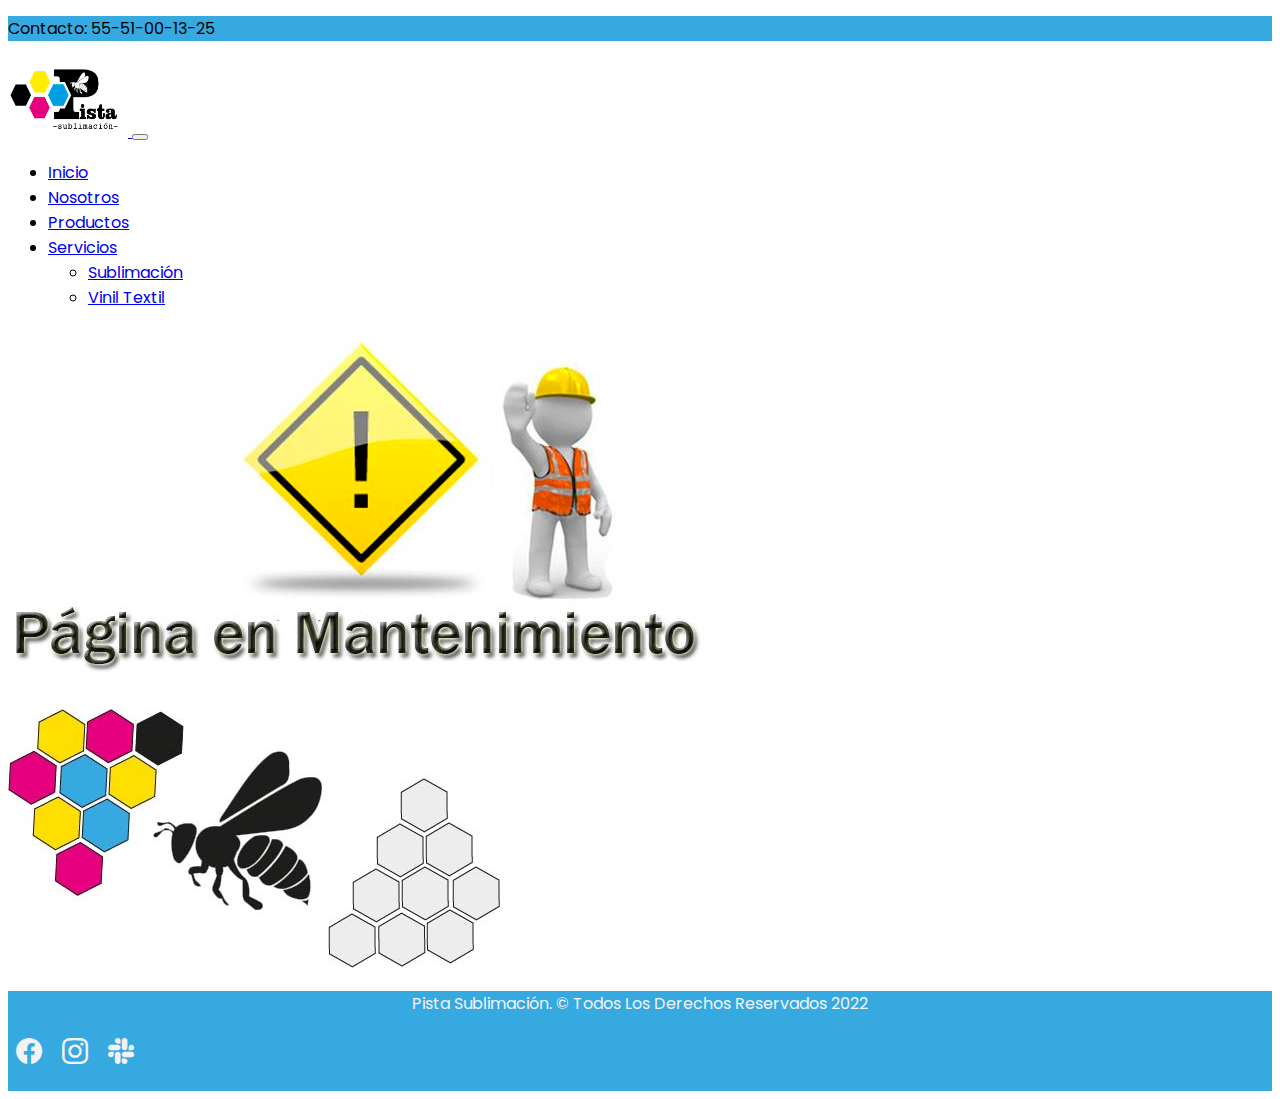
==== mantenimiento.html @ ec37f90e "Desafio SASS" ====
<!DOCTYPE html>
<html lang="en">

<head>
    <meta charset="UTF-8">
    <meta http-equiv="X-UA-Compatible" content="IE=edge">
    <meta name="viewport" content="width=device-width, initial-scale=1.0">
    <title>Document</title>

    <head>
        <!-- Required meta tags -->
        <meta charset="utf-8">
        <meta name="viewport" content="width=device-width, initial-scale=1">

        <!-- Bootstrap CSS -->
        <link href="https://cdn.jsdelivr.net/npm/bootstrap@5.1.3/dist/css/bootstrap.min.css" rel="stylesheet"
            integrity="sha384-1BmE4kWBq78iYhFldvKuhfTAU6auU8tT94WrHftjDbrCEXSU1oBoqyl2QvZ6jIW3" crossorigin="anonymous">
        <link rel="stylesheet" href="https://cdn.jsdelivr.net/npm/bootstrap-icons@1.7.2/font/bootstrap-icons.css">
        <link rel="stylesheet" href="./css/estilos.css">

        <title>Mantenimiento</title>
    </head>

<body>

    <!-- Encabezado -->
    <header class="container-fluid d-flex justify-content-center" id="encabezado">
        <p class="text-light mb-0 p-2 fs-6">Contacto: 55-51-00-13-25</p>
    </header>

    <nav class="navbar navbar-expand-lg navbar-light bg-light " id="menu">
        <div class="container-fluid">
            <a class="navbar-brand" href="index.html">
                <img src="./img/abejaP.png" alt="" width="120" height="80">
            </a>

            <button class="navbar-toggler" type="button" data-bs-toggle="collapse" data-bs-target="#navbarNavDropdown"
                aria-controls="navbarNavDropdown" aria-expanded="false" aria-label="Toggle navigation">
                <span class="navbar-toggler-icon"></span>
            </button>
            <div class="collapse navbar-collapse" id="navbarNavDropdown">
                <ul class="navbar-nav">
                    <li class="nav-item">
                        <a class="nav-link active" aria-current="page" href="index.html">Inicio</a>
                    </li>
                    <li class="nav-item">
                        <a class="nav-link" href="nosotros.html">Nosotros</a>
                    </li>
                    <li class="nav-item">
                        <a class="nav-link" href="productos.html">Productos</a>
                    </li>
                    <li class="nav-item dropdown">
                        <a class="nav-link dropdown-toggle" href="#" id="navbarDropdownMenuLink" role="button"
                            data-bs-toggle="dropdown" aria-expanded="false">
                            Servicios
                        </a>
                        <ul class="dropdown-menu" aria-labelledby="navbarDropdownMenuLink">
                            <li><a class="dropdown-item" href="sublimacion.html">Sublimación</a></li>
                            <li><a class="dropdown-item" href="vinil_textil.html">Vinil Textil</a></li>
                        </ul>
                    </li>
                </ul>
            </div>
        </div>
    </nav>

    <!--SLIDER DE IMAGENES-->

    <div class="mt-5 text-center">
        <img src="./img/pagina-en-mantenimiento.jpeg" class="img-fluid" alt="...">
    </div>

    <!-- Footer -->

    <section>
        <div class="w-75 m-auto text-center" id="equipo">
            <h1 class="mb-5 fs-2"><span class="text-primary"></span></h1>
            <p class="fs-4"></p>
        </div>
        <div class="mt-5 text-center">
            <img class="w-85" src="./img/Portada_02.jpg" alt="">
        </div>
    </section>

    <!-- Pie de la página -->

    <footer class=" w100 d-flex align-items-center justify-content-center flex-wrap">
        <p class="fs-5 px-3 pt-3">Pista Sublimación. &copy; Todos Los Derechos Reservados 2022 </p>
        <div id="iconos">
            <a href="#"><i class="bi bi-facebook"></i></a>
            <a href="#"><i class="bi bi-instagram"></i></a>
            <a href="#"><i class="bi bi-slack"></i></a>
        </div>
    </footer>

    <!-- Option 1: Bootstrap Bundle with Popper -->
    <script src="https://cdn.jsdelivr.net/npm/bootstrap@5.1.3/dist/js/bootstrap.bundle.min.js"
        integrity="sha384-ka7Sk0Gln4gmtz2MlQnikT1wXgYsOg+OMhuP+IlRH9sENBO0LRn5q+8nbTov4+1p"
        crossorigin="anonymous"></script>


</body>

</html>
---- css/estilos.css ----
@import url("https://fonts.googleapis.com/css2?family=Manjari:wght@100&family=Poppins:ital,wght@0,100;0,200;0,300;0,400;0,500;0,600;0,700;0,800;0,900;1,100;1,200;1,300;1,400;1,500;1,600;1,700;1,800;1,900&display=swap");
/* ========= Variables =========== */
body {
  font-family: "Poppins", sans-serif;
  overflow-x: hidden;
}

#encabezado {
  background-color: #36a9e1;
  /* Menu */
}
#encabezado #menu {
  color: #373737;
}

.carousel-inner {
  max-height: 39rem;
}

/* Media queries pantalla sm */
@media (max-width: 768px) {
  #intro, #equipo {
    width: 90% !important;
  }

  #equipo p {
    display: none;
  }

  .servicios-fila {
    width: 100% !important;
    text-align: center;
  }
}
@media (max-width: 576) {
  .icono-wrap {
    flex-wrap: wrap;
    justify-content: center !important;
  }
}
/* footer */
footer {
  background: #36a9e1;
  min-height: 100px;
}

footer p {
  color: #f3f3f3;
  text-align: center;
}

#iconos i {
  font-size: 26px;
  padding: 0 8px;
  color: #f3f3f3;
}

.titulo {
  text-align: center;
}

/* Cards */
.container--cards {
  width: 90%;
  margin: 50px auto;
  margin-bottom: 30px;
}

.heading {
  text-align: center;
  font-size: 50px;
}

.card {
  width: 20%;
  background: #36a9e1;
  border: 1px solid #373737;
  margin-bottom: 50px;
  transition: 0.3s;
}

.card-header {
  text-align: center;
  padding: 50px 10px;
  background: linear-gradient(to right, #ff416c, #ff4b2b);
  color: #f3f3f3;
}

.card-body {
  padding: 30px 20px;
  text-align: center;
  font-size: 18px;
  background: #f3f3f3;
}

.card-body .btn {
  display: block;
  color: #f3f3f3;
  text-align: center;
  background: linear-gradient(to right, #ff416c, #ff4b2b);
  margin-top: 30px;
  text-decoration: none;
  padding: 10px 5px;
}

.card:hover {
  transform: scale(1.05);
  box-shadow: 0 0 40px -10px rgba(0, 0, 0, 0.25);
}

.row--cards {
  display: flex;
  flex-direction: row;
  justify-content: space-around;
  flex-flow: wrap;
}

@media screen and (max-width: 1000px) {
  .card {
    width: 40%;
  }
}
@media screen and (max-width: 620px) {
  .container--cards {
    width: 100%;
  }

  .heading {
    padding: 20px;
    font-size: 20px;
  }

  .card {
    width: 80%;
  }
}

/*# sourceMappingURL=estilos.css.map */
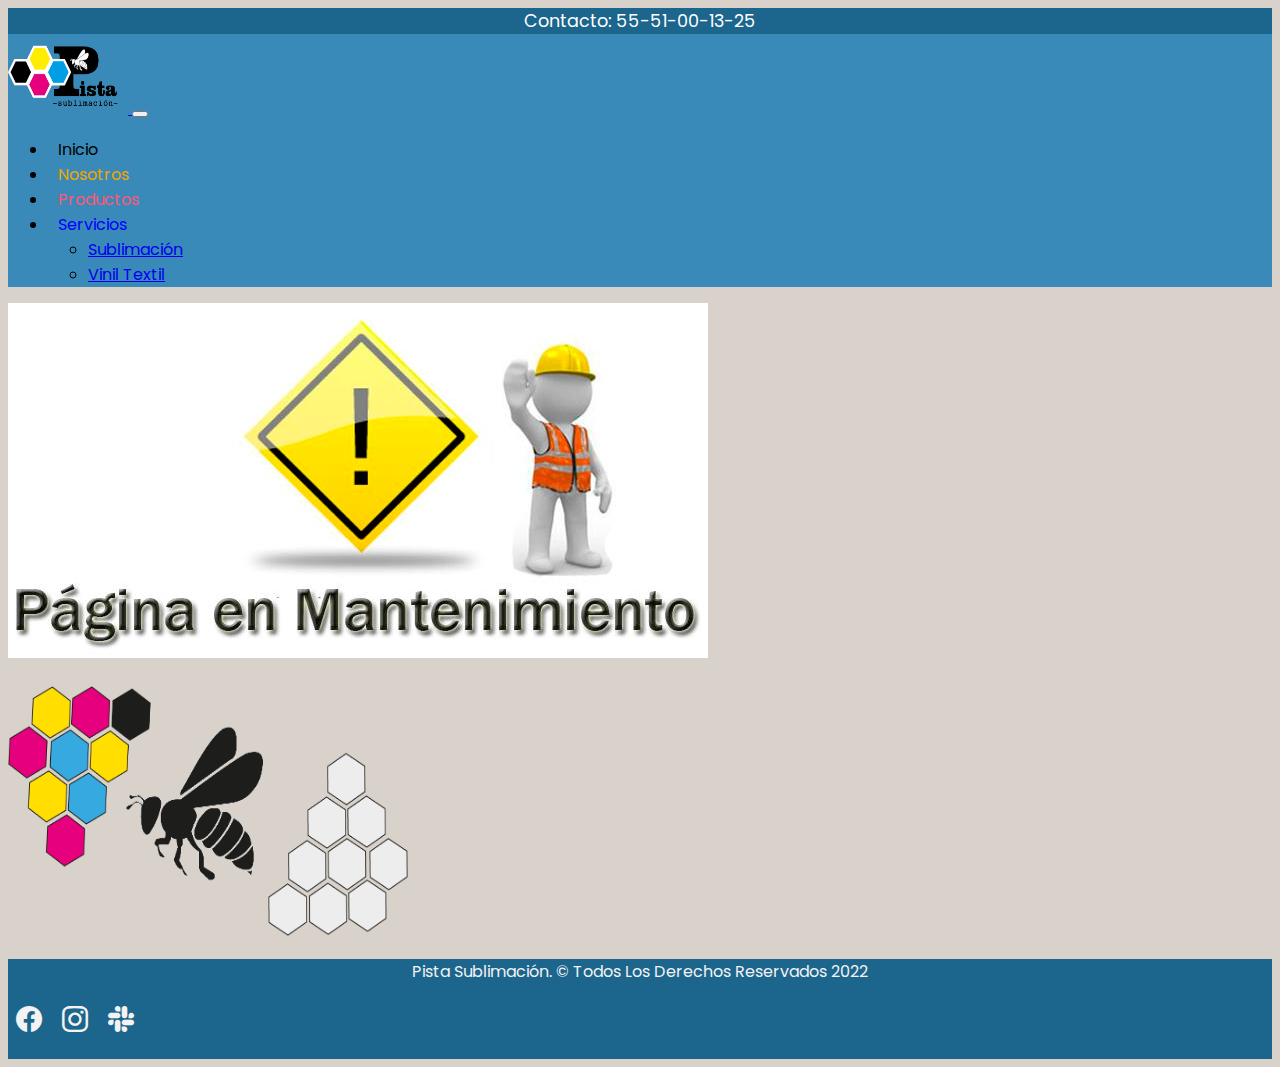
==== commit 8b1b4bba: "Tercera entrega proyecto final" ====
--- a/mantenimiento.html
+++ b/mantenimiento.html
@@ -11,12 +11,14 @@
         <!-- Required meta tags -->
         <meta charset="utf-8">
         <meta name="viewport" content="width=device-width, initial-scale=1">
+        <meta name="description" content="Pista: Expertos en sublimación y vinil textil">
+        <meta name="keywords" content="ESTAMPADO, SUBLIMACION, VINIL, PERSONALIZACION, PLAYERAS, TAZAS, GORRAS ">
 
         <!-- Bootstrap CSS -->
         <link href="https://cdn.jsdelivr.net/npm/bootstrap@5.1.3/dist/css/bootstrap.min.css" rel="stylesheet"
             integrity="sha384-1BmE4kWBq78iYhFldvKuhfTAU6auU8tT94WrHftjDbrCEXSU1oBoqyl2QvZ6jIW3" crossorigin="anonymous">
         <link rel="stylesheet" href="https://cdn.jsdelivr.net/npm/bootstrap-icons@1.7.2/font/bootstrap-icons.css">
-        <link rel="stylesheet" href="./css/estilos.css">
+        <link rel="stylesheet" href="./sass/estilos.css">
 
         <title>Mantenimiento</title>
     </head>
@@ -24,14 +26,16 @@
 <body>
 
     <!-- Encabezado -->
-    <header class="container-fluid d-flex justify-content-center" id="encabezado">
-        <p class="text-light mb-0 p-2 fs-6">Contacto: 55-51-00-13-25</p>
+    <!-- <header class="container-fluid d-flex justify-content-center" id="encabezado"> -->
+        <header class="encabezadoMixin"></header>
+        <p class = "encabezadoMixin">Contacto: 55-51-00-13-25</p>
+        <!-- <p class="text-light mb-0 p-2 fs-6">Contacto: 55-51-00-13-25</p> -->
     </header>
 
-    <nav class="navbar navbar-expand-lg navbar-light bg-light " id="menu">
+    <nav class="navbar navbar-expand-lg navbar-light" id="menu">
         <div class="container-fluid">
             <a class="navbar-brand" href="index.html">
-                <img src="./img/abejaP.png" alt="" width="120" height="80">
+                <img src="./img/abejaP.png" alt="Logotipo de la empresa" width="120" height="80">
             </a>
 
             <button class="navbar-toggler" type="button" data-bs-toggle="collapse" data-bs-target="#navbarNavDropdown"
@@ -41,33 +45,31 @@
             <div class="collapse navbar-collapse" id="navbarNavDropdown">
                 <ul class="navbar-nav">
                     <li class="nav-item">
-                        <a class="nav-link active" aria-current="page" href="index.html">Inicio</a>
+                        <a class="inicio--link" aria-current="page" href="index.html">Inicio</a>
                     </li>
                     <li class="nav-item">
-                        <a class="nav-link" href="nosotros.html">Nosotros</a>
+                        <a class="nosotros--link" href="nosotros.html">Nosotros</a>
                     </li>
                     <li class="nav-item">
-                        <a class="nav-link" href="productos.html">Productos</a>
+                        <a class="productos--link" href="productos.html">Productos</a>
                     </li>
                     <li class="nav-item dropdown">
-                        <a class="nav-link dropdown-toggle" href="#" id="navbarDropdownMenuLink" role="button"
-                            data-bs-toggle="dropdown" aria-expanded="false">
+                        <a class="servicios--link" href="#" id="navbarDropdownMenuLink" role="button" data-bs-toggle="dropdown" aria-expanded="false">
                             Servicios
-                        </a>
+                          </a>
                         <ul class="dropdown-menu" aria-labelledby="navbarDropdownMenuLink">
                             <li><a class="dropdown-item" href="sublimacion.html">Sublimación</a></li>
-                            <li><a class="dropdown-item" href="vinil_textil.html">Vinil Textil</a></li>
+                            <li><a class="dropdown-item" href="mantenimiento.html">Vinil Textil</a></li>
                         </ul>
                     </li>
                 </ul>
             </div>
         </div>
     </nav>
-
     <!--SLIDER DE IMAGENES-->
 
     <div class="mt-5 text-center">
-        <img src="./img/pagina-en-mantenimiento.jpeg" class="img-fluid" alt="...">
+        <img src="./img/pagina-en-mantenimiento.jpeg" class="img-fluid" alt="Imagen página en mantenimiento">
     </div>
 
     <!-- Footer -->
@@ -78,7 +80,7 @@
             <p class="fs-4"></p>
         </div>
         <div class="mt-5 text-center">
-            <img class="w-85" src="./img/Portada_02.jpg" alt="">
+            <img class="w-85 imagen00" src="./img/portada.png" alt="Img demo del producto">
         </div>
     </section>
 
--- a/sass/estilos.css
+++ b/sass/estilos.css
@@ -0,0 +1,290 @@
+@charset "UTF-8";
+@import url("https://fonts.googleapis.com/css2?family=Manjari:wght@100&family=Poppins:ital,wght@0,100;0,200;0,300;0,400;0,500;0,600;0,700;0,800;0,900;1,100;1,200;1,300;1,400;1,500;1,600;1,700;1,800;1,900&display=swap");
+/* ========= Variables =========== */
+/* MIXIN */
+.encabezadoMixin {
+  font-family: "Poppins", sans-serif;
+  font-size: 1.1rem;
+  /* Acá la operación */
+  text-align: center;
+  background-color: #1C658C;
+  color: white;
+  margin: 0%;
+}
+
+.inicio--link {
+  color: black;
+  text-decoration: none;
+  padding: 0px 10px;
+}
+
+.nosotros--link {
+  color: #F0A500;
+  text-decoration: none;
+  padding: 0px 10px;
+}
+
+.productos--link {
+  color: #FF5677;
+  text-decoration: none;
+  padding: 0px 10px;
+}
+
+.servicios--link {
+  color: blue;
+  text-decoration: none;
+  padding: 0px 10px;
+}
+
+.inicio--titulo {
+  text-align: center;
+  color: black;
+}
+
+.nosotros--titulo {
+  text-align: center;
+  color: #F0A500;
+}
+
+.productos--titulo {
+  text-align: center;
+  color: #FF5677;
+}
+
+.servicios--titulo {
+  text-align: center;
+  color: blue;
+}
+
+/* MIXIN Titulos */
+.formatoTitulos {
+  font-family: "Poppins", sans-serif;
+  text-align: center;
+}
+
+/* EXTEND */
+.EstiloParrafos, .EstiloParrafosDos {
+  font-family: "Poppins", sans-serif;
+  font-weight: bold;
+  text-align: center;
+}
+
+.EstiloParrafosDos {
+  font-size: 35px;
+  color: #1C658C;
+}
+
+.contenedor_cards {
+  width: 100%;
+  max-width: 1200px;
+  height: 430px;
+  display: -webkit-box;
+  display: -ms-flexbox;
+  display: flex;
+  -webkit-box-orient: horizontal;
+  -webkit-box-direction: normal;
+      -ms-flex-direction: row;
+          flex-direction: row;
+  -ms-flex-pack: distribute;
+      justify-content: space-around;
+  margin: auto;
+}
+
+.card {
+  width: 330px;
+  height: 430px;
+  border-radius: 10px;
+  -webkit-box-shadow: 0 2px 2px rgba(0, 0, 0, 0.2);
+          box-shadow: 0 2px 2px rgba(0, 0, 0, 0.2);
+  overflow: hidden;
+  margin: 0px 80px;
+  text-align: center;
+  -webkit-transition: all 0.25s;
+  transition: all 0.25s;
+}
+
+.contenedor_cards .cards:hover {
+  -webkit-transform: translateY(-15px);
+          transform: translateY(-15px);
+  -webkit-box-shadow: 0 12px 16px rgba(0, 0, 0, 0.2);
+          box-shadow: 0 12px 16px rgba(0, 0, 0, 0.2);
+}
+
+.contenedor_cards .cards img {
+  width: 630px;
+  height: 520px;
+}
+
+.contenedor_cards .cards h4 {
+  font-weight: 600;
+}
+
+.contenedor_cards .cards p {
+  padding: 0 1rem;
+  font-size: 16px;
+  font-weight: 300;
+}
+
+@media (max-width: 800px) {
+  .contenedor_cards {
+    -ms-flex-wrap: wrap;
+        flex-wrap: wrap;
+  }
+}
+
+body {
+  background-color: #D8D2CB;
+  font-family: "Poppins", sans-serif;
+  overflow-x: hidden;
+}
+
+.navbar {
+  background-color: #398AB9;
+  margin-bottom: 0;
+}
+
+.navbar-nav {
+  background-color: #398AB9;
+}
+
+#imagenAbeja {
+  background-color: #398AB9;
+}
+
+.carousel-inner {
+  max-height: 39rem;
+}
+
+/* Media queries pantalla sm */
+@media (max-width: 768px) {
+  #intro, #equipo {
+    width: 90% !important;
+  }
+  #equipo p {
+    display: none;
+  }
+}
+
+@media (max-width: 576) {
+  .icono-wrap {
+    -ms-flex-wrap: wrap;
+        flex-wrap: wrap;
+    -webkit-box-pack: center !important;
+        -ms-flex-pack: center !important;
+            justify-content: center !important;
+  }
+}
+
+/* footer */
+footer {
+  background: #1C658C;
+  min-height: 100px;
+}
+
+footer p {
+  color: #f3f3f3;
+  text-align: center;
+}
+
+#iconos i {
+  font-size: 26px;
+  padding: 0 8px;
+  color: #f3f3f3;
+}
+
+/* Cards */
+.container--cards {
+  width: 90%;
+  margin: 50px auto;
+  margin-bottom: 30px;
+}
+
+.heading {
+  text-align: center;
+  font-size: 50px;
+}
+
+.card {
+  width: 20%;
+  background: #1C658C;
+  border: 1px solid #373737;
+  margin-bottom: 50px;
+  -webkit-transition: 0.3s;
+  transition: 0.3s;
+}
+
+.card-header {
+  text-align: center;
+  padding: 50px 10px;
+  background: -webkit-gradient(linear, left top, right top, from(#ff416c), to(#ff4b2b));
+  background: linear-gradient(to right, #ff416c, #ff4b2b);
+  color: #f3f3f3;
+}
+
+.card-body {
+  padding: 30px 20px;
+  text-align: center;
+  font-size: 18px;
+  background: #f3f3f3;
+}
+
+.card-body .btn {
+  display: block;
+  color: #f3f3f3;
+  text-align: center;
+  background: -webkit-gradient(linear, left top, right top, from(#ff416c), to(#ff4b2b));
+  background: linear-gradient(to right, #ff416c, #ff4b2b);
+  margin-top: 30px;
+  text-decoration: none;
+  padding: 10px 5px;
+}
+
+.card:hover {
+  -webkit-transform: scale(1.05);
+          transform: scale(1.05);
+  -webkit-box-shadow: 0 0 40px -10px rgba(0, 0, 0, 0.25);
+          box-shadow: 0 0 40px -10px rgba(0, 0, 0, 0.25);
+}
+
+.row--cards {
+  display: -webkit-box;
+  display: -ms-flexbox;
+  display: flex;
+  -webkit-box-orient: horizontal;
+  -webkit-box-direction: normal;
+      -ms-flex-direction: row;
+          flex-direction: row;
+  -ms-flex-pack: distribute;
+      justify-content: space-around;
+  -ms-flex-flow: wrap;
+      flex-flow: wrap;
+}
+
+@media screen and (max-width: 1000px) {
+  .card {
+    width: 40%;
+  }
+}
+
+@media screen and (max-width: 620px) {
+  .container--cards {
+    width: 100%;
+  }
+  .heading {
+    padding: 20px;
+    font-size: 20px;
+  }
+  .card {
+    width: 80%;
+  }
+}
+
+.imagen00 {
+  width: 400px;
+  height: 250px;
+}
+
+.footer-espacio {
+  padding: 20px;
+}
+/*# sourceMappingURL=estilos.css.map */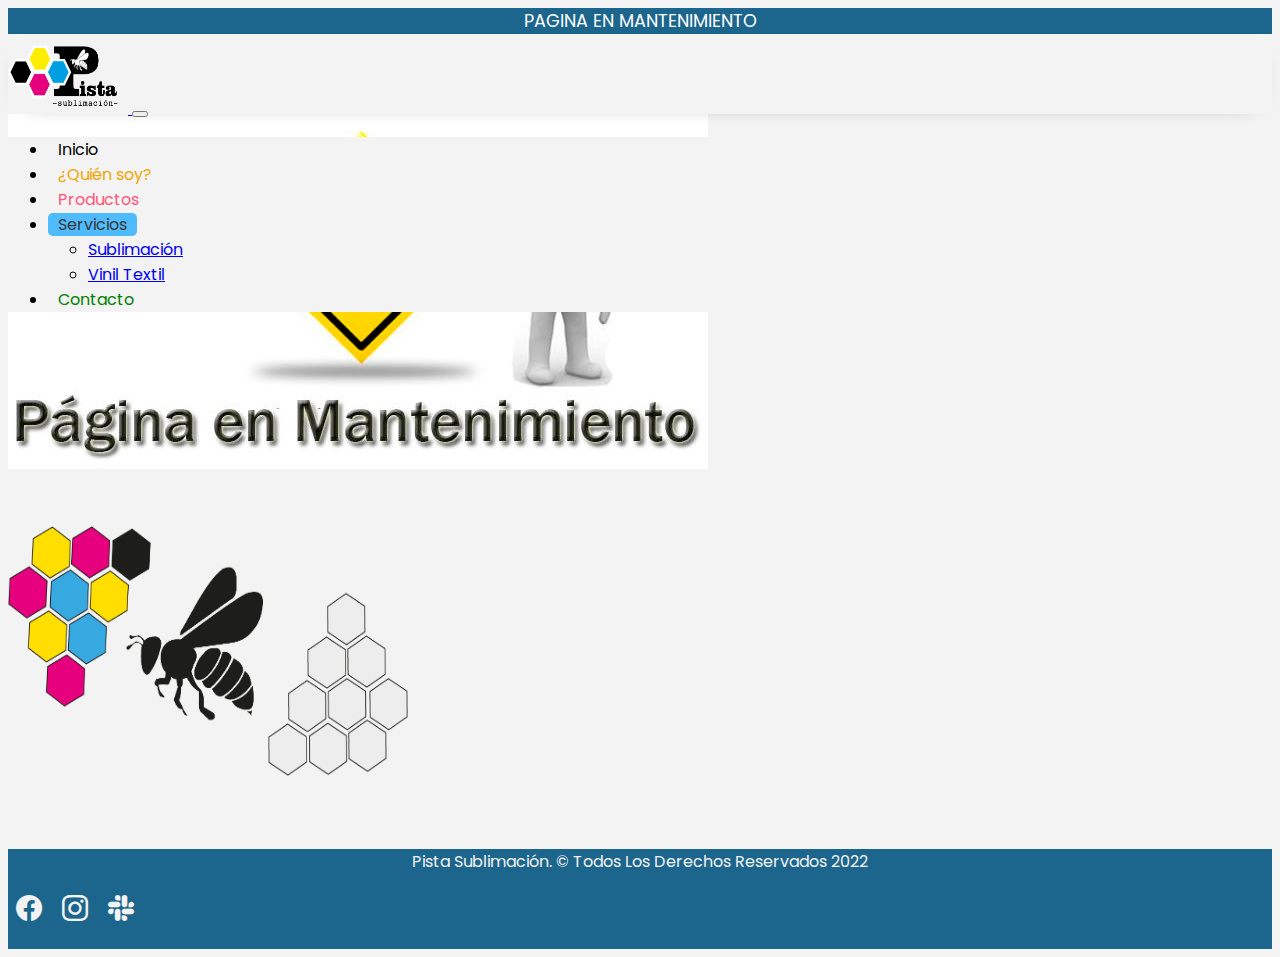
==== commit ce432794: "Ultimos cambios entrega final 21FEB2022" ====
--- a/mantenimiento.html
+++ b/mantenimiento.html
@@ -25,47 +25,52 @@
 
 <body>
 
-    <!-- Encabezado -->
+ <!-- Encabezado -->
     <!-- <header class="container-fluid d-flex justify-content-center" id="encabezado"> -->
         <header class="encabezadoMixin"></header>
-        <p class = "encabezadoMixin">Contacto: 55-51-00-13-25</p>
+        <p class = "encabezadoMixin">PAGINA EN MANTENIMIENTO</p>
         <!-- <p class="text-light mb-0 p-2 fs-6">Contacto: 55-51-00-13-25</p> -->
     </header>
 
     <nav class="navbar navbar-expand-lg navbar-light" id="menu">
         <div class="container-fluid">
             <a class="navbar-brand" href="index.html">
-                <img src="./img/abejaP.png" alt="Logotipo de la empresa" width="120" height="80">
+                <img src="./img/abejaP.png" alt="Logotipo de la empresa" width="120" height="80" id="imagenAbeja">
             </a>
-
+    
             <button class="navbar-toggler" type="button" data-bs-toggle="collapse" data-bs-target="#navbarNavDropdown"
                 aria-controls="navbarNavDropdown" aria-expanded="false" aria-label="Toggle navigation">
                 <span class="navbar-toggler-icon"></span>
             </button>
             <div class="collapse navbar-collapse" id="navbarNavDropdown">
                 <ul class="navbar-nav">
-                    <li class="nav-item">
+                    <li class="nav-item menu-select">
                         <a class="inicio--link" aria-current="page" href="index.html">Inicio</a>
                     </li>
                     <li class="nav-item">
-                        <a class="nosotros--link" href="nosotros.html">Nosotros</a>
+                        <a class="nosotros--link" href="nosotros.html">¿Quién soy?</a>
                     </li>
                     <li class="nav-item">
                         <a class="productos--link" href="productos.html">Productos</a>
                     </li>
                     <li class="nav-item dropdown">
-                        <a class="servicios--link" href="#" id="navbarDropdownMenuLink" role="button" data-bs-toggle="dropdown" aria-expanded="false">
+                        <a class="servicios--link dropdown-toggle text-menu-selected" href="#" id="navbarDropdownMenuLink" role="button"
+                            data-bs-toggle="dropdown" aria-expanded="false">
                             Servicios
-                          </a>
+                        </a>
                         <ul class="dropdown-menu" aria-labelledby="navbarDropdownMenuLink">
                             <li><a class="dropdown-item" href="sublimacion.html">Sublimación</a></li>
                             <li><a class="dropdown-item" href="mantenimiento.html">Vinil Textil</a></li>
                         </ul>
                     </li>
+                    <li class="nav-item">
+                        <a class="contacto--link" href="contacto.html">Contacto</a>
+                    </li>
                 </ul>
             </div>
         </div>
     </nav>
+    
     <!--SLIDER DE IMAGENES-->
 
     <div class="mt-5 text-center">
@@ -74,7 +79,7 @@
 
     <!-- Footer -->
 
-    <section>
+    <section class="info-index">
         <div class="w-75 m-auto text-center" id="equipo">
             <h1 class="mb-5 fs-2"><span class="text-primary"></span></h1>
             <p class="fs-4"></p>
--- a/sass/estilos.css
+++ b/sass/estilos.css
@@ -1,5 +1,13 @@
 @charset "UTF-8";
-@import url("https://fonts.googleapis.com/css2?family=Manjari:wght@100&family=Poppins:ital,wght@0,100;0,200;0,300;0,400;0,500;0,600;0,700;0,800;0,900;1,100;1,200;1,300;1,400;1,500;1,600;1,700;1,800;1,900&display=swap");
+@import url("https://fonts.googleapis.com/css2?family=Manjari:wght@100&family=Montserrat:ital,wght@0,100;0,200;0,300;0,400;0,500;0,600;0,700;0,800;0,900;1,100;1,200;1,300;1,400;1,500;1,600;1,700;1,800;1,900&family=Orbitron:wght@400;500;600;700;800;900&family=Permanent+Marker&family=Poppins:ital,wght@0,100;0,200;0,300;0,400;0,500;0,600;0,700;0,800;0,900;1,100;1,200;1,300;1,400;1,500;1,600;1,700;1,800;1,900&family=Roboto:wght@300&display=swap");
+/*
+font-family: 'Manjari', sans-serif;
+font-family: 'Montserrat', sans-serif;
+font-family: 'Orbitron', sans-serif;
+font-family: 'Permanent Marker', cursive;
+font-family: 'Poppins', sans-serif;
+font-family: 'Roboto', sans-serif;
+*/
 /* ========= Variables =========== */
 /* MIXIN */
 .encabezadoMixin {
@@ -36,6 +44,12 @@
   padding: 0px 10px;
 }
 
+.contacto--link {
+  color: green;
+  text-decoration: none;
+  padding: 0px 10px;
+}
+
 .inicio--titulo {
   text-align: center;
   color: black;
@@ -54,6 +68,11 @@
 .servicios--titulo {
   text-align: center;
   color: blue;
+}
+
+.contacto--titulo {
+  text-align: center;
+  color: green;
 }
 
 /* MIXIN Titulos */
@@ -74,10 +93,11 @@
   color: #1C658C;
 }
 
+/* INDEX */
 .contenedor_cards {
   width: 100%;
   max-width: 1200px;
-  height: 430px;
+  height: 350px;
   display: -webkit-box;
   display: -ms-flexbox;
   display: flex;
@@ -88,11 +108,12 @@
   -ms-flex-pack: distribute;
       justify-content: space-around;
   margin: auto;
+  margin-top: 40px;
 }
 
 .card {
   width: 330px;
-  height: 430px;
+  height: 350px;
   border-radius: 10px;
   -webkit-box-shadow: 0 2px 2px rgba(0, 0, 0, 0.2);
           box-shadow: 0 2px 2px rgba(0, 0, 0, 0.2);
@@ -101,54 +122,239 @@
   text-align: center;
   -webkit-transition: all 0.25s;
   transition: all 0.25s;
-}
-
-.contenedor_cards .cards:hover {
-  -webkit-transform: translateY(-15px);
-          transform: translateY(-15px);
-  -webkit-box-shadow: 0 12px 16px rgba(0, 0, 0, 0.2);
-          box-shadow: 0 12px 16px rgba(0, 0, 0, 0.2);
-}
-
-.contenedor_cards .cards img {
-  width: 630px;
-  height: 520px;
-}
-
-.contenedor_cards .cards h4 {
-  font-weight: 600;
-}
-
-.contenedor_cards .cards p {
-  padding: 0 1rem;
-  font-size: 16px;
-  font-weight: 300;
+  background: #398AB9;
+  color: #f3f3f3;
+  margin-bottom: 50px;
+}
+
+.card h4 {
+  margin-top: 10px;
+  font-family: "Permanent Marker", cursive;
+  color: #F0A500;
+}
+
+.card img {
+  width: 250px;
+  /* ancho */
+  height: 250px;
+  /* alto */
+}
+
+.card:hover {
+  -webkit-transform: scale(1.05);
+          transform: scale(1.05);
+  -webkit-box-shadow: 0 0 40px -10px rgba(0, 0, 0, 0.25);
+          box-shadow: 0 0 40px -10px rgba(0, 0, 0, 0.25);
 }
 
 @media (max-width: 800px) {
   .contenedor_cards {
-    -ms-flex-wrap: wrap;
-        flex-wrap: wrap;
+    width: 100%;
+    height: auto;
+    -webkit-box-orient: vertical;
+    -webkit-box-direction: normal;
+        -ms-flex-direction: column;
+            flex-direction: column;
+  }
+  .card {
+    height: auto;
+    /* alto */
+  }
+  .card img {
+    width: auto;
+    /* ancho */
+    height: auto;
+    /* alto */
+  }
+}
+
+@media screen and (max-width: 1000px) {
+  .card {
+    width: 40%;
+  }
+}
+
+@media screen and (max-width: 620px) {
+  .container--cards {
+    width: 100%;
+  }
+  .heading {
+    padding: 20px;
+    font-size: 20px;
+  }
+  .card {
+    width: 80%;
+  }
+}
+
+/* Fin INDEX */
+.container-cover {
+  width: 100%;
+  height: 500px;
+  position: relative;
+  margin-top: 5px;
+  background-image: url(../img/portada.jpeg);
+  background-position: center;
+  background-size: cover;
+  background-repeat: no-repeat;
+}
+
+.container-cover::before {
+  content: '';
+  width: 100%;
+  height: 100%;
+  background-color: rgba(38, 172, 255, 0.8);
+  position: absolute;
+  top: 0;
+  left: 0;
+}
+
+.container-info-cover {
+  max-width: 800px;
+  height: 500px;
+  margin: auto;
+  text-align: center;
+  display: -webkit-box;
+  display: -ms-flexbox;
+  display: flex;
+  -webkit-box-orient: vertical;
+  -webkit-box-direction: normal;
+      -ms-flex-direction: column;
+          flex-direction: column;
+  -webkit-box-pack: center;
+      -ms-flex-pack: center;
+          justify-content: center;
+  -webkit-box-align: center;
+      -ms-flex-align: center;
+          align-items: center;
+  position: relative;
+  z-index: 1;
+}
+
+.container-info-cover h2 {
+  font-family: "Permanent Marker", cursive;
+  font-size: 50px;
+  font-weight: 500px;
+  color: #f3f3f3;
+  margin-bottom: 20px;
+}
+
+.container-info-cover p {
+  color: #f3f3f3;
+  font-size: 20px;
+  font-weight: 300px;
+}
+
+.navbar {
+  position: fixed;
+  top: 0%;
+  left: 0%;
+  width: 100%;
+  height: 80px;
+  -webkit-box-shadow: 0 4px 25px -22px black;
+          box-shadow: 0 4px 25px -22px black;
+  position: relative;
+  z-index: 2;
+}
+
+.text-menu-selected {
+  background-color: rgba(38, 172, 255, 0.8);
+  color: #373737;
+  border-radius: 0.3em;
+}
+
+.contenedor-img-mia {
+  margin-top: 30px;
+  width: 100%;
+}
+
+.contenedor-img-mia img {
+  width: 250px;
+  display: block;
+  margin: auto;
+  border-radius: 100px;
+  -webkit-box-shadow: 0 4px 25px -1px black;
+          box-shadow: 0 4px 25px -1px black;
+}
+
+.color-ejemplos {
+  color: #398AB9;
+}
+
+.contacto {
+  background-image: url(../img/img_contacto.jpeg);
+  background-size: 100vw 100vh;
+  background-attachment: fixed;
+  margin: 0;
+}
+
+form {
+  width: 450px;
+  margin: auto;
+  background-color: rgba(0, 0, 0, 0.4);
+  padding: 10px 20px;
+  -webkit-box-sizing: border-box;
+          box-sizing: border-box;
+  margin-top: 20px;
+  border-radius: 7px;
+}
+
+h2 {
+  font-family: "Permanent Marker", cursive;
+  color: #f3f3f3;
+  text-align: center;
+  margin: 0;
+  font-size: 30px;
+  margin-bottom: 20px;
+}
+
+input, textarea, label {
+  font-family: "Poppins", sans-serif;
+  color: #f3f3f3;
+  width: 100%;
+  margin-bottom: 20px;
+  padding: 7px;
+  -webkit-box-sizing: border-box;
+          box-sizing: border-box;
+  border: none;
+}
+
+textarea {
+  min-height: 100px;
+  max-height: 200px;
+  max-width: 100%;
+}
+
+#btn-Enviar {
+  background: #398AB9;
+  color: #f3f3f3;
+  padding: 10px;
+  font-family: "Permanent Marker", cursive;
+  font-size: 20px;
+}
+
+#btn-Enviar:hover {
+  cursor: pointer;
+}
+
+@media (max-width: 450px) {
+  form {
+    width: 100%;
   }
 }
 
 body {
-  background-color: #D8D2CB;
+  background-color: #f3f3f3;
   font-family: "Poppins", sans-serif;
   overflow-x: hidden;
 }
 
 .navbar {
-  background-color: #398AB9;
-  margin-bottom: 0;
+  background-color: #f3f3f3;
 }
 
 .navbar-nav {
-  background-color: #398AB9;
-}
-
-#imagenAbeja {
-  background-color: #398AB9;
+  background-color: #f3f3f3;
 }
 
 .carousel-inner {
@@ -192,93 +398,6 @@
   color: #f3f3f3;
 }
 
-/* Cards */
-.container--cards {
-  width: 90%;
-  margin: 50px auto;
-  margin-bottom: 30px;
-}
-
-.heading {
-  text-align: center;
-  font-size: 50px;
-}
-
-.card {
-  width: 20%;
-  background: #1C658C;
-  border: 1px solid #373737;
-  margin-bottom: 50px;
-  -webkit-transition: 0.3s;
-  transition: 0.3s;
-}
-
-.card-header {
-  text-align: center;
-  padding: 50px 10px;
-  background: -webkit-gradient(linear, left top, right top, from(#ff416c), to(#ff4b2b));
-  background: linear-gradient(to right, #ff416c, #ff4b2b);
-  color: #f3f3f3;
-}
-
-.card-body {
-  padding: 30px 20px;
-  text-align: center;
-  font-size: 18px;
-  background: #f3f3f3;
-}
-
-.card-body .btn {
-  display: block;
-  color: #f3f3f3;
-  text-align: center;
-  background: -webkit-gradient(linear, left top, right top, from(#ff416c), to(#ff4b2b));
-  background: linear-gradient(to right, #ff416c, #ff4b2b);
-  margin-top: 30px;
-  text-decoration: none;
-  padding: 10px 5px;
-}
-
-.card:hover {
-  -webkit-transform: scale(1.05);
-          transform: scale(1.05);
-  -webkit-box-shadow: 0 0 40px -10px rgba(0, 0, 0, 0.25);
-          box-shadow: 0 0 40px -10px rgba(0, 0, 0, 0.25);
-}
-
-.row--cards {
-  display: -webkit-box;
-  display: -ms-flexbox;
-  display: flex;
-  -webkit-box-orient: horizontal;
-  -webkit-box-direction: normal;
-      -ms-flex-direction: row;
-          flex-direction: row;
-  -ms-flex-pack: distribute;
-      justify-content: space-around;
-  -ms-flex-flow: wrap;
-      flex-flow: wrap;
-}
-
-@media screen and (max-width: 1000px) {
-  .card {
-    width: 40%;
-  }
-}
-
-@media screen and (max-width: 620px) {
-  .container--cards {
-    width: 100%;
-  }
-  .heading {
-    padding: 20px;
-    font-size: 20px;
-  }
-  .card {
-    width: 80%;
-  }
-}
-
 .imagen00 {
   width: 400px;
   height: 250px;
@@ -287,4 +406,12 @@
 .footer-espacio {
   padding: 20px;
 }
+
+.info-index {
+  margin-top: 50px;
+}
+
+.info-index img {
+  margin-bottom: 50px;
+}
 /*# sourceMappingURL=estilos.css.map */